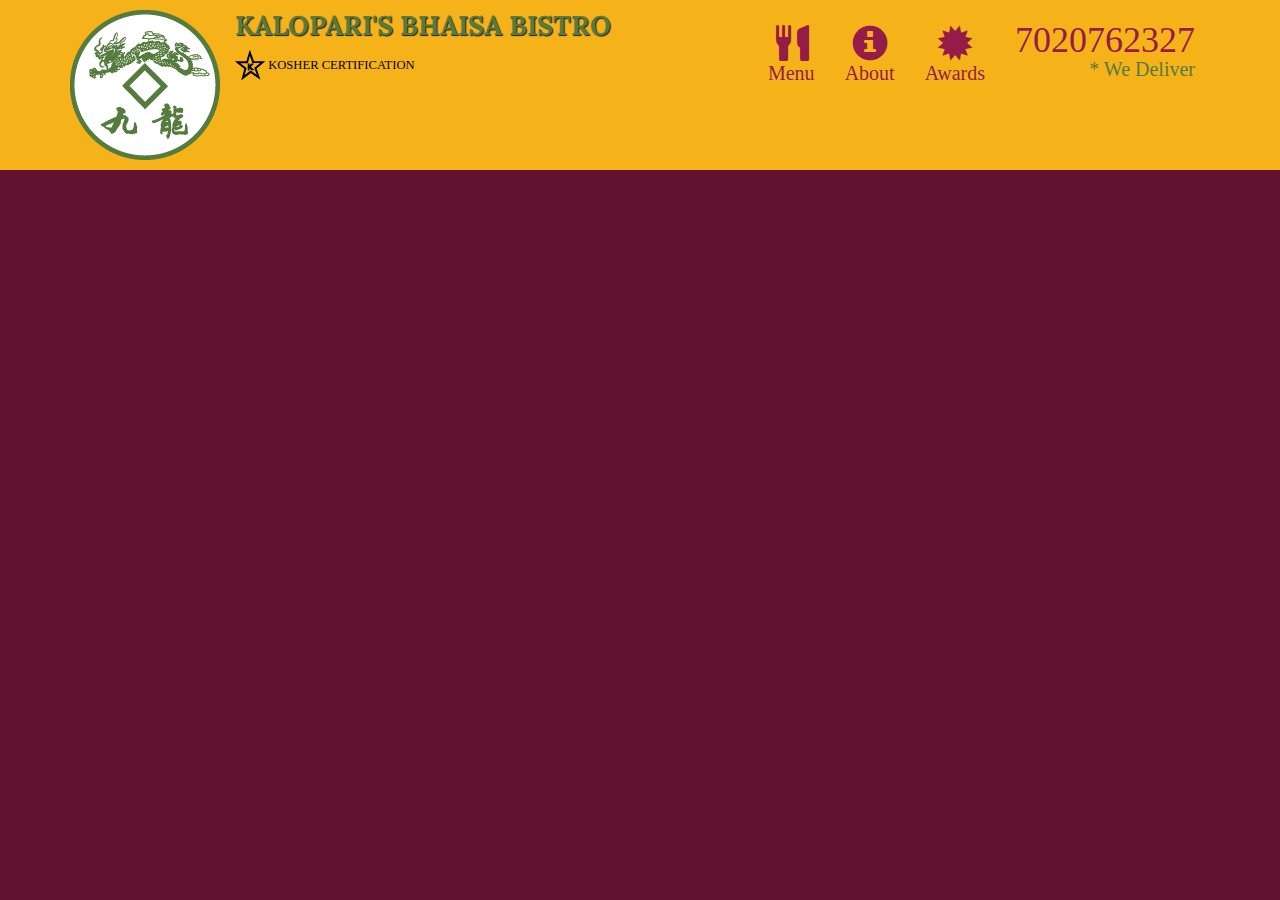
==== Week 3/index.html @ 7ed14233 "week 3" ====
<!doctype html>
<html lang="en">

<head>
    <meta charset="utf-8">
    <meta http-equiv="X-UA-Compatible" content="IE=edge">
    <meta name="viewport" content="width=device-width, initial-scale=1">
    <title>Kalopari's Bhaisa Bistro</title>
    <link rel="stylesheet" href="css/bootstrap.min.css">
    <link rel="stylesheet" href="https://maxcdn.bootstrapcdn.com/bootstrap/3.3.7/css/bootstrap.min.css">
    <link rel="stylesheet" href="css/styles.css">
    <link href="https://fonts.googleapis.com/css2?family=Lora&display=swap" rel="stylesheet">
</head>

<body>
    <header>
        <nav id="header-nav" class="navbar navbar-default">
            <div class="container">
                <div class="navbar-header">
                    <a href="index.html" class="pull-left visible-md visible-lg">
                        <div id="logo-img" alt="Kogo Image">
                        </div>
                    </a>
                    <div class="navbar-brand">
                        <a href="index.html">
                            <h1>Kalopari's Bhaisa Bistro
                            </h1>
                        </a>
                        <p>
                            <img src="images/star-k-logo.png" alt="Kosher Certification">
                            <span>
                                Kosher Certification
                            </span>
                        </p>
                    </div>
                    <button type="button" class="navbar-toggle collapsed" data-toggle="collapse" data-target="#collapsable-nav" aria-expanded="false">
                        <span class="sr-only">
                            Toggle Navigation
                        </span>
                        <span class="icon-bar">
                        </span>
                        <span class="icon-bar">
                        </span>
                        <span class="icon-bar">
                        </span>
                    </button>
                </div>
                <div id="collapsable-nav" class="collapse navbar-collapse">
                    <ul id="nav-list" class="nav navbar-nav navbar-right">
                        <li>
                            <a href="menu-categories.html">
                                <span class="glyphicon glyphicon-cutlery">
                                </span><br class="hidden-xs">Menu
                            </a>
                        </li>
                        <li>
                            <a href="#">
                                <span class="glyphicon glyphicon-info-sign">
                                </span><br class="hidden-xs">About
                            </a>
                        </li>
                        <li>
                            <a href="menu-categories.html">
                                <span class="glyphicon glyphicon-certificate">
                                </span><br class="hidden-xs">Awards
                            </a>
                        </li>
                        <li id="phone" class="hidden-xs">
                            <a href="tel:7020762327">
                                <span>7020762327</span>
                            </a>
                            <div>
                                * We Deliver
                            </div>
                        </li>
                    </ul>
                </div>
            </div>
        </nav>
    </header>
    <script src="js/jquery-2.1.4.min.js"></script>
    <script src="js/bootstrap.min.js"></script>
    <script src="js/script.js"></script>
</body>

</html>
---- Week 3/css/styles.css ----
body {
    font-size: 20px;
    color: #fff;
    background-color: #61122f;
    font-family: Oxygen;

}

#header-nav {
    background-color: #f6b319;
    border-radius: 0;
    border: 0;
}

#logo-img {
    background: url('../images/restaurant-logo_large.png');
    width: 150px;
    height: 150px;
    margin: 10px 15px 10px 0;
}

.navbar-brand {
    padding-top: 25x;
}

.navbar-brand h1 {
    font-family: 'Lora', serif;
    color: #557c3e;
    font-size: 1.5em;
    text-transform: uppercase;
    font-weight: bold;
    text-shadow: 1px 1px 1px #222;
    margin-top: 0;
    margin-bottom: 0;
    line-height: .75;
}

.navbar-brand a:hover, .navbar-brand a:focus {
    text-decoration: none;
}

.navbar-brand p {
    color: #000;
    text-transform: uppercase;
    font-size: .7em;
    margin-top: 15px;
}

.navbar-brand p span {
    vertical-align: middle;
}

.navbar-toggle {
    position: relative;
    float: right;
    padding: 9px 10px;
    margin: 8px 15px 8px 0px;
    background-color: transparent;
    background-image: none;
    border: 1px solid transparent;
    border-radius: 4px;
}

.navbar-toggle:focus {
    outline: 0;
}

.navbar-toggle .icon-bar {
    display: block;
    width: 22px;
    height: 2px;
    border-radius: 4px;
}

.navgar-toggle .icon-bar + .icon-bar {
    margin-top: 4px;
}

@media (min-width: 768px) {
    .navbar-toggle {
        display: none;
    }
}


#nav-list {
    margin-top: 10px;
}

#nav-list a {
    color: #951C49;
    text-align: center;
}

#nav-list a:hover {
    background: #E7E7E7;
}

#nav-list a span {
    font-size: 1.8em;
}

#phone {
    margin-top: 5px;
}

#phone a {
    text-align: right;
    padding-bottom: 0;
}

#phone div {
    color: #557c3e;
    text-align: right;
    padding-right: 15px;
}

.navbar-header button.navbar-toggle, .navbar-header .icon-bar{
    border: 1px solid #61122f;
}
.navbar-header button.navbar-toggle {
    clear: both;
    margin-top: -30px;
}

@media (min-width: 1200px) {
      
}
@media (min-width: 992px) and (max-width: 1199px) {
    #logo-img {
        background: url(../images/restaurant-logo_medium.png) no-repeat;
        width: 100px;
        height: 100px;
        margin: 5px 5px 5px 0;
    }
}
@media (min-width: 768px) and (max-width: 991px) {
    #logo-img {
        background: url(../images/restaurant-logo_small.png);
        width: 50px;
        height: 50px;
        margin: 5px 5px 5px 0;
    }
}
@media (max-width: 767px) {
    .navbar-brand {
        padding-top: 10px;
        height: 80px;
    }
    .navbar-brand h1 {
        padding-top: 10px;
        font-size: 5vw;
    }
    .navbar-brand p {
        margin-top: 12px;
        font-size: .6em;
    }
    .navbar-brand p img {
        height: 20px;
    }
    #collapsable-nav a {
        font-size: 1.2em;
        vertical-align: middle;
    }
    #collapsable-nav a span {
        font-size: 1em;
        margin-right: 5px;
    }
}
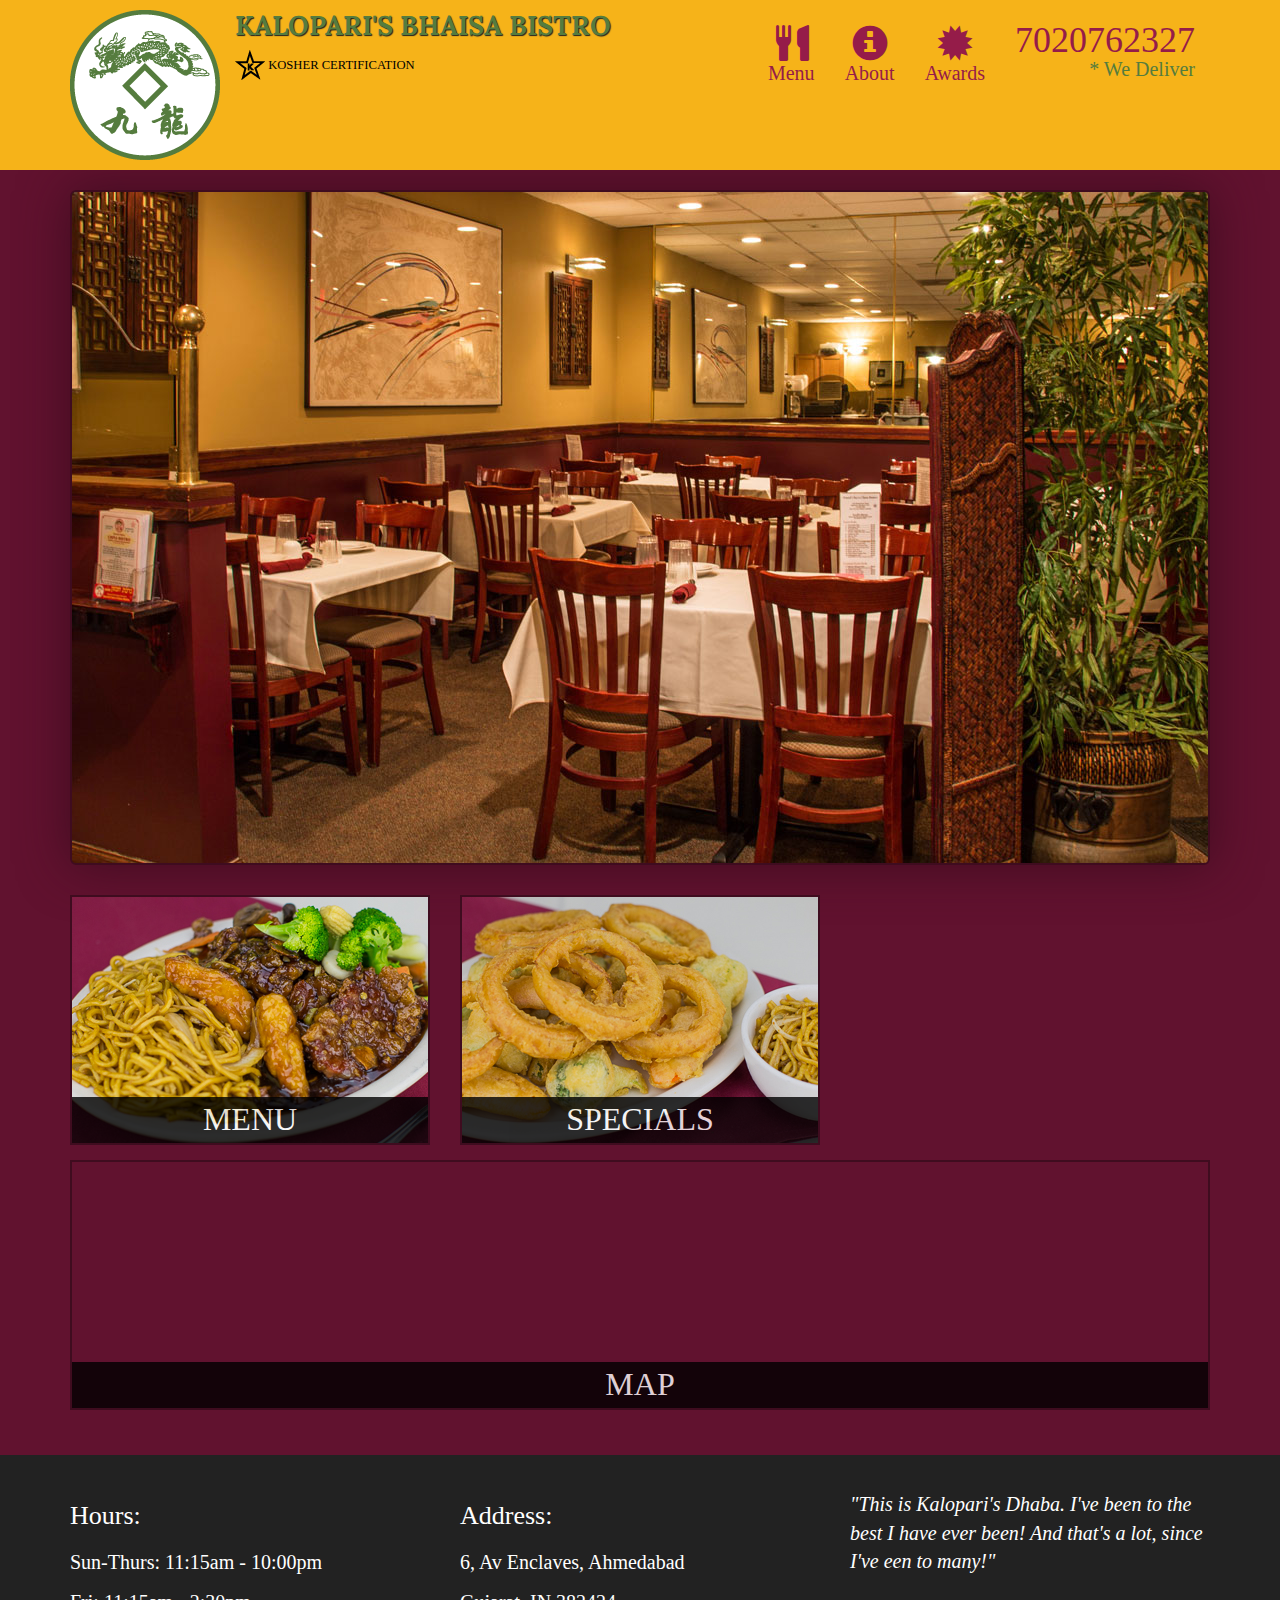
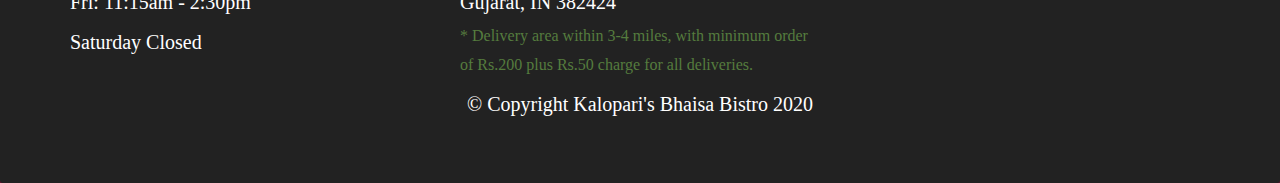
==== commit 6a9d63f8: "complete week 3" ====
--- a/Week 3/index.html
+++ b/Week 3/index.html
@@ -6,6 +6,7 @@
     <meta http-equiv="X-UA-Compatible" content="IE=edge">
     <meta name="viewport" content="width=device-width, initial-scale=1">
     <title>Kalopari's Bhaisa Bistro</title>
+    <link rel="icon" href="images/favicon.ico" type="image/x-icon">
     <link rel="stylesheet" href="css/bootstrap.min.css">
     <link rel="stylesheet" href="https://maxcdn.bootstrapcdn.com/bootstrap/3.3.7/css/bootstrap.min.css">
     <link rel="stylesheet" href="css/styles.css">
@@ -47,6 +48,12 @@
                 </div>
                 <div id="collapsable-nav" class="collapse navbar-collapse">
                     <ul id="nav-list" class="nav navbar-nav navbar-right">
+                        <li class="visible-xs active">
+                            <a href="menu-categories.html">
+                                <span class="glyphicon glyphicon-home">
+                                </span><br class="hidden-xs">Home
+                            </a>
+                        </li>
                         <li>
                             <a href="menu-categories.html">
                                 <span class="glyphicon glyphicon-cutlery">
@@ -77,6 +84,67 @@
                 </div>
             </div>
         </nav>
+        <div id="call-btn" class="visible-xs">
+            <a class="btn" href="tel:7020762327">
+                <span class="glyphicon glyphicon-earphone"></span>
+                7020762327
+            </a>
+        </div>
+        <div id="xs-deliver" class="text-center visible-xs">* We Deliver
+        </div>
+        <div id="main-content" class="container">
+            <div class="jumbotron">
+                <img src="images/jumbotron_768.jpg" alt="Pic of Resturant" class="img-responsive visible-xs">
+            </div>
+            <div id="home-tiles" class="row">
+                <div class="col-md-4 col-sm-6 col-xs-12">
+                    <a href="menu-categories.html">
+                        <div id="menu-tile">
+                            <span>menu</span>
+                        </div>
+                    </a>
+                </div>
+                <div class="col-md-4 col-sm-6 col-xs-12">
+                    <a href="single-category.html">
+                        <div id="specials-tile">
+                            <span>specials</span>
+                        </div>
+                    </a>
+                </div>
+                <div class="col -md-4 col-sm-12 col-xs-12">
+                    <a href="https://goo.gl/maps/zxNksficmMtUZ6hC9" target="_blank">
+                        <div id="map-tile">
+                            <iframe src="https://www.google.com/maps/embed?pb=!1m18!1m12!1m3!1d3590.2955827286687!2d83.85599151465551!3d25.859747310847464!2m3!1f0!2f0!3f0!3m2!1i1024!2i768!4f13.1!3m3!1m2!1s0x399214320bf039ef%3A0x60af5315041ff304!2sKp%20Restaurant!5e0!3m2!1sen!2sin!4v1594292447387!5m2!1sen!2sin" frameborder="0" width=100% height=250px allowfullscreen="" aria-hidden="false" tabindex="0"></iframe>
+                            <span>map</span>
+                        </div>
+                    </a>
+                </div>
+            </div>
+        </div>
+        <footer class="panel-footer">
+            <div class="container">
+                <div class="row">
+                    <section id="hours" class="col-sm-4">
+                        <span>Hours:</span><br>
+                        Sun-Thurs: 11:15am - 10:00pm<br>
+                        Fri: 11:15am - 2:30pm<br>
+                        Saturday Closed
+                        <hr class="visible-xs">
+                    </section>
+                    <section id="address" class="col-sm-4">
+                        <span>Address:</span><br>
+                        6, Av Enclaves, Ahmedabad<br>
+                        Gujarat, IN 382424
+                        <p>* Delivery area within 3-4 miles, with minimum order of Rs.200 plus Rs.50 charge for all deliveries.</p>
+                        <hr class="visible-xs">
+                    </section>
+                    <section id="testimonials" class="col-sm-4">
+                        <p>"This is Kalopari's Dhaba. I've been to the best I have ever been! And that's a lot, since I've een to many!"</p>
+                    </section>
+                    <div class="text-center col-sm-12">&copy; Copyright Kalopari's Bhaisa Bistro 2020</div>
+                </div>
+            </div>
+        </footer>
     </header>
     <script src="js/jquery-2.1.4.min.js"></script>
     <script src="js/bootstrap.min.js"></script>
--- a/Week 3/css/styles.css
+++ b/Week 3/css/styles.css
@@ -35,7 +35,8 @@
     line-height: .75;
 }
 
-.navbar-brand a:hover, .navbar-brand a:focus {
+.navbar-brand a:hover,
+.navbar-brand a:focus {
     text-decoration: none;
 }
 
@@ -82,7 +83,6 @@
     }
 }
 
-
 #nav-list {
     margin-top: 10px;
 }
@@ -115,17 +115,188 @@
     padding-right: 15px;
 }
 
-.navbar-header button.navbar-toggle, .navbar-header .icon-bar{
+.navbar-header button.navbar-toggle,
+.navbar-header .icon-bar {
     border: 1px solid #61122f;
 }
+
 .navbar-header button.navbar-toggle {
     clear: both;
     margin-top: -30px;
 }
 
+.panel-footer {
+    margin-top: 30px;
+    padding-top: 35px;
+    padding-bottom: 30px;
+    background-color: #222;
+    border-top: 0;
+}
+
+.panel-footer div.row {
+    margin-bottom: 35px;
+}
+
+#hours,
+#address {
+    line-height: 2;
+}
+
+#hours > span,
+#address > span {
+    font-size: 1.3em;
+}
+
+#address p {
+    color: #557c3e;
+    font-size: .8em;
+    line-height: 1.8;
+}
+
+#testimonials {
+    font-style: italic;
+}
+
+#testimonials p:nth-child(2) {
+    margin-top: 25px;
+}
+
+.container .jumbotron {
+    box-shadow: 0 0 50px #3f0c1f;
+    border: 2px solid #3f0c1f;
+}
+
+#menu-tile,
+#specials-tile,
+#map-tile {
+    height: 250px;
+    width: 100%;
+    margin-bottom: 15px;
+    position: relative;
+    border: 2px solid #3f0c1f;
+    overflow: hidden;
+}
+
+#menu-tile:hover,
+#specials-tile:hover,
+#map-tile:hover {
+    box-shadow: 0 1px 5px 1px #000000;
+}
+
+#menu-tile {
+    background: url('../images/menu-tile.jpg') no-repeat;
+    background-position: center;
+}
+
+#specials-tile {
+    background: url('../images/specials-tile.jpg') no-repeat;
+    background-position: center;
+}
+
+#menu-tile span,
+#specials-tile span,
+#map-tile span {
+    position: absolute;
+    bottom: 0;
+    right: 0;
+    width: 100%;
+    text-align: center;
+    font-size: 1.6em;
+    text-transform: uppercase;
+    background-color: #000;
+    color: #fff;
+    opacity: .8;
+}
+
+.category-tile {
+    position: relative;
+    border: 2px solid #3f0c1f;
+    overflow: hidden;
+    width: 200px;
+    height: 200px;
+    margin: 0 auto 15px;
+}
+
+.category-tile span {
+    position: absolute;
+    bottom: 0;
+    right: 0;
+    width: 100%;
+    text-align: center;
+    font-size: 1.2em;
+    text-transform: uppercase;
+    background-color: #000;
+    color: #fff;
+    opacity: .8;
+}
+
+.category-tile:hover {
+    box-shadow: 0 1px 5px 1px #000;
+}
+
+#menu-categories-title + div {
+    margin-bottom: 50px;
+}
+
+.menu-item-tile {
+    margin-bottom: 25px;
+}
+
+.menu-item-tile hr {
+    width: 80%; 
+}
+
+.menu-item-tile .menu-item-price {
+    font-size: 1em;
+    text-align: right;
+    margin-top: -15px;
+    margin-right: -15px;
+}
+
+.menu-item-tile .menu-item-price span {
+    font-size: .5em;
+}
+
+.menu-item-photo {
+    position: relative;
+    border: 2px solid #3f0c1f;
+    overflow: hidden;
+    padding: 0;
+    margin-right: -15px;
+    margin-left: auto;
+    margin-bottom: 20px;
+    max-width: 250px;
+}
+
+.menu-item-photo div {
+    position: absolute;
+    bottom: 0;
+    right: 0;
+    width: 80px;
+    background-color: #557c3e;
+    text-align: center;
+}
+
+.menu-item-description {
+    padding-right: 30px;
+}
+
+h3.menu-item-title {
+    margin: 0 0 10px;
+}
+
+.menu-item-details {
+    font-size: .8em;
+    font-style: italic;
+}
+
 @media (min-width: 1200px) {
-      
-}
+    .container .jumbotron {
+        background: url('../images/jumbotron_1200.jpg') no-repeat;
+        height: 675px;
+    }
+}
+
 @media (min-width: 992px) and (max-width: 1199px) {
     #logo-img {
         background: url(../images/restaurant-logo_medium.png) no-repeat;
@@ -133,37 +304,136 @@
         height: 100px;
         margin: 5px 5px 5px 0;
     }
-}
+
+    .container .jumbotron {
+        background: url('../images/jumbotron_992.jpg') no-repeat;
+        height: 558px;
+    }
+    
+    .menu-item-tile .menu-item-price {
+       font-size: 0.75em;
+    }
+}
+
 @media (min-width: 768px) and (max-width: 991px) {
-    #logo-img {
-        background: url(../images/restaurant-logo_small.png);
-        width: 50px;
-        height: 50px;
-        margin: 5px 5px 5px 0;
-    }
-}
+    .container .jumbotron {
+        background: url('../images/jumbotron_768.jpg') no-repeat;
+        height: 432px;
+    }
+    
+}
+
 @media (max-width: 767px) {
     .navbar-brand {
         padding-top: 10px;
         height: 80px;
     }
+
     .navbar-brand h1 {
         padding-top: 10px;
         font-size: 5vw;
     }
+
     .navbar-brand p {
         margin-top: 12px;
         font-size: .6em;
     }
+
     .navbar-brand p img {
         height: 20px;
     }
+
     #collapsable-nav a {
         font-size: 1.2em;
         vertical-align: middle;
     }
+
     #collapsable-nav a span {
         font-size: 1em;
         margin-right: 5px;
     }
-}+
+    #call-btn > a {
+        font-size: 1.5em;
+        display: block;
+        margin: 0 20px;
+        padding: 10px;
+        border: 2px solid #fff;
+        background-color: #f6b319;
+        color: #951c49;
+    }
+
+    #xs-deliver {
+        font-size: .7em;
+        margin-top: 5px;
+        letter-spacing: .1em;
+        text-transform: uppercase;
+    }
+
+    .panel-footer section {
+        margin-bottom: 30px;
+        text-align: center;
+    }
+
+    .panel-footer sextion:nth-footer(3) {
+        margin-bottom: 0;
+    }
+
+    .panel-footer section hr {
+        width: 50%;
+    }
+
+    .container .jumbotron {
+        margin-top: 30px;
+        padding: 0;
+    }
+
+    #menu-tile,
+    #specials-tile,
+    #map-tile {
+        width: 360px;
+        margin: 0 auto 15px;
+    }
+    
+    .menu-item-photo {
+        margin-right: auto;
+    }
+    
+    .menu-item-tile .menu-item-price {
+        text-align: center;
+        font-size: 0.9em;
+    }
+    
+    .menu-item-description {
+        text-align: center;
+        margin-top: 10px;
+    }
+}
+
+@media (max-width: 479px) {
+
+    .navbar-brand h1 {
+        padding-top: 5px;
+        font-size: 6vw;
+    }
+    
+    #menu-tile,
+    #specials-tile,
+    #map-tile {
+        width: 280px;
+        margin: 0 auto 15px;
+    }
+    
+    .col-xxs-12 {
+        position: relative;
+        min-height: 1px;
+        padding-right: 15px;
+        padding-left: 15px;
+        float: left;
+        width: 100%;
+    }
+    
+    .menu-item-photo {
+        margin-right: auto;
+    }
+}
